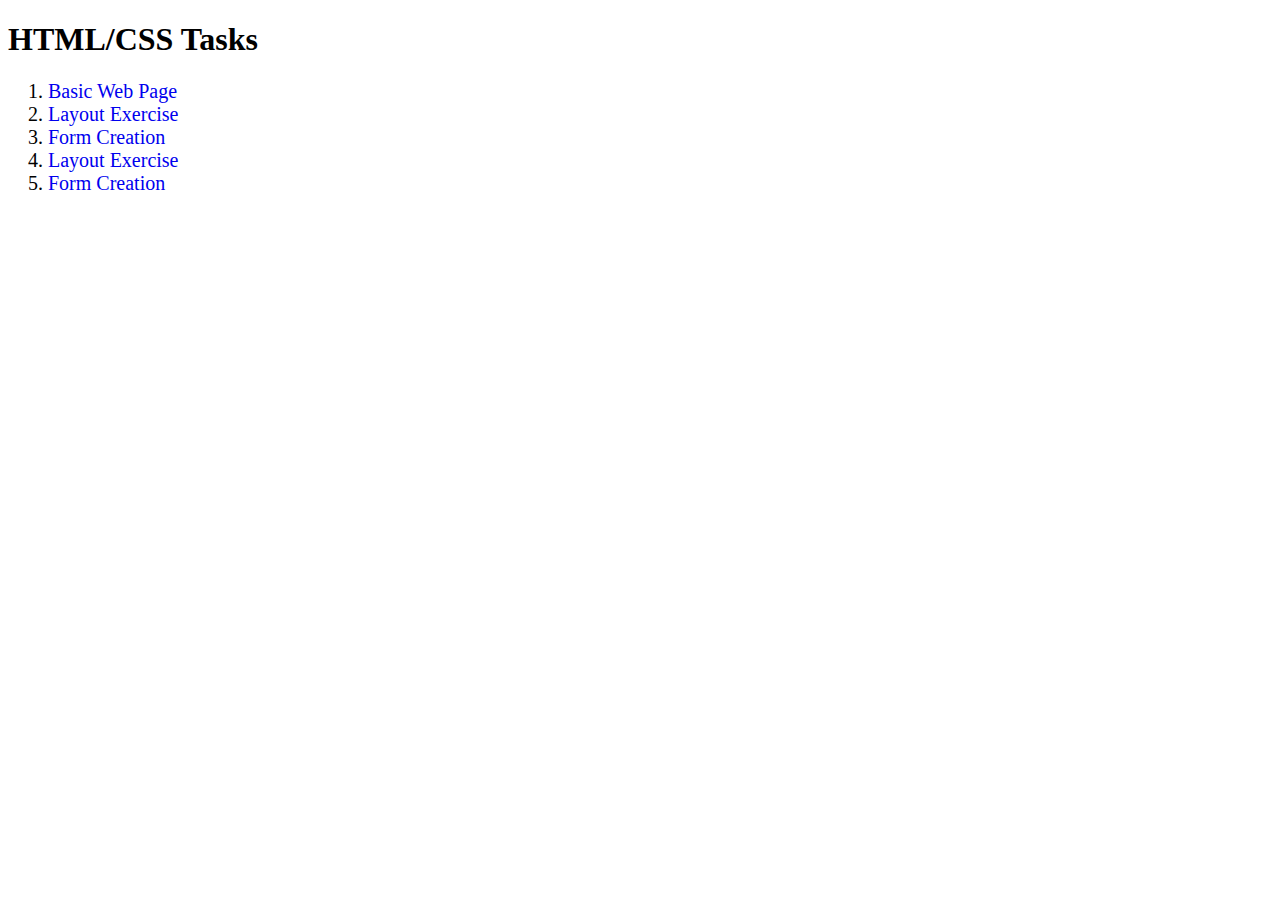
==== index.html @ 3ca8df1f "project file added" ====
<!DOCTYPE html>
<html lang="en">
<head>
    <meta charset="UTF-8">
    <meta name="viewport" content="width=device-width, initial-scale=1.0">
    <title>Document</title>
    <style>
        a{
            text-decoration: none;
        }
        ol{
            font-size: 20px;
        }

    </style>
</head>
<body>
    <h1>HTML/CSS Tasks</h1>
    <ol type="1">
        <li><a href="./Basic_Web_Page/index.html" target="_blank">Basic Web Page</a></li>
        <li><a href="./Layout_Exercise/index.html" target="_blank">Layout Exercise</a></li>
        <li><a href="./Form_Creation/index.html" target="_blank">Form Creation</a></li>
        <li><a href="./Interactive_Element/index.html" target="_blank">Layout Exercise</a></li>
        <li><a href="./Simple_Calculator/index.html" target="_blank">Form Creation</a></li>
    </ol>
</body>
</html>
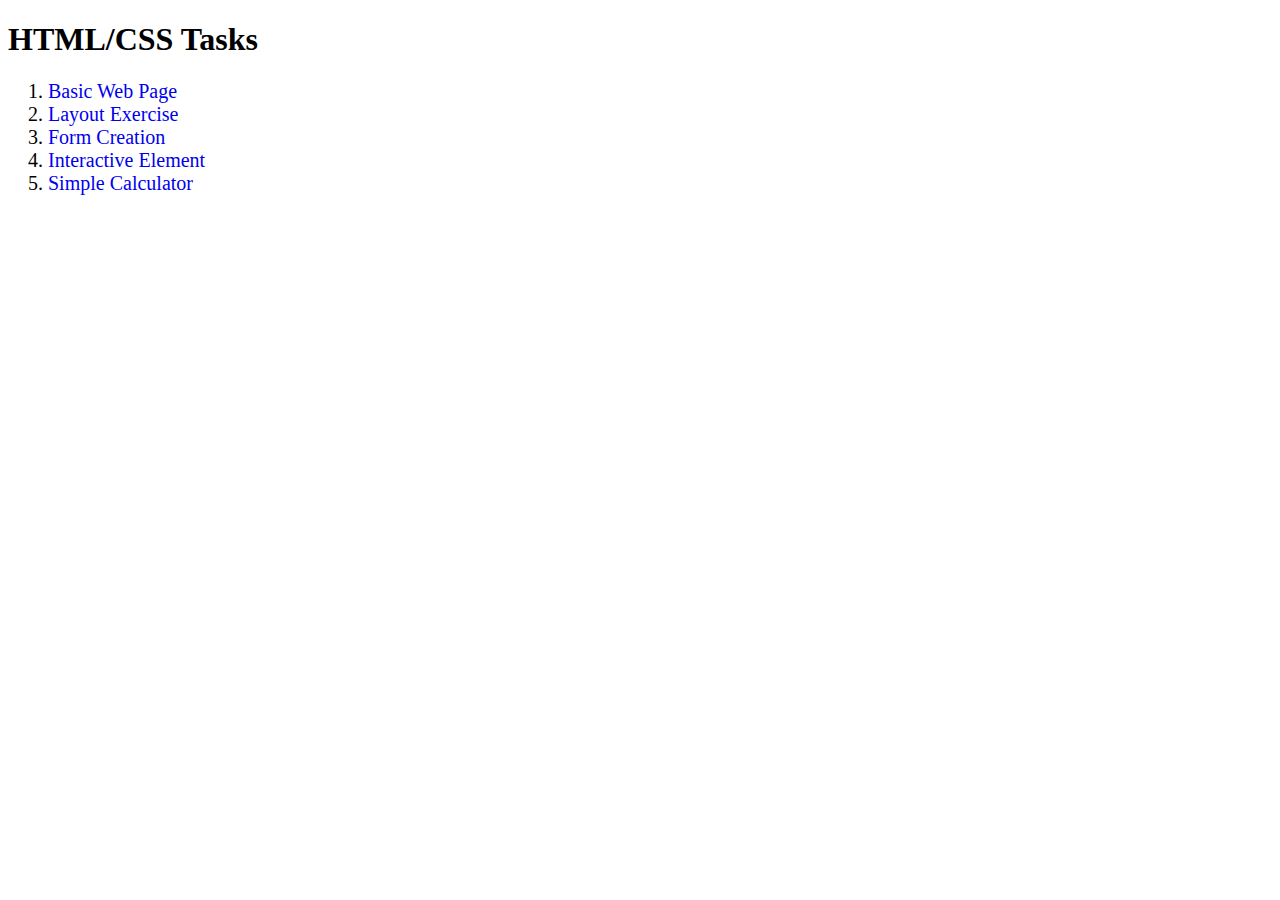
==== commit a30d642c: "Update index.html" ====
--- a/index.html
+++ b/index.html
@@ -20,8 +20,8 @@
         <li><a href="./Basic_Web_Page/index.html" target="_blank">Basic Web Page</a></li>
         <li><a href="./Layout_Exercise/index.html" target="_blank">Layout Exercise</a></li>
         <li><a href="./Form_Creation/index.html" target="_blank">Form Creation</a></li>
-        <li><a href="./Interactive_Element/index.html" target="_blank">Layout Exercise</a></li>
-        <li><a href="./Simple_Calculator/index.html" target="_blank">Form Creation</a></li>
+        <li><a href="./Interactive_Element/index.html" target="_blank">Interactive Element</a></li>
+        <li><a href="./Simple_Calculator/index.html" target="_blank">Simple Calculator</a></li>
     </ol>
 </body>
-</html>+</html>
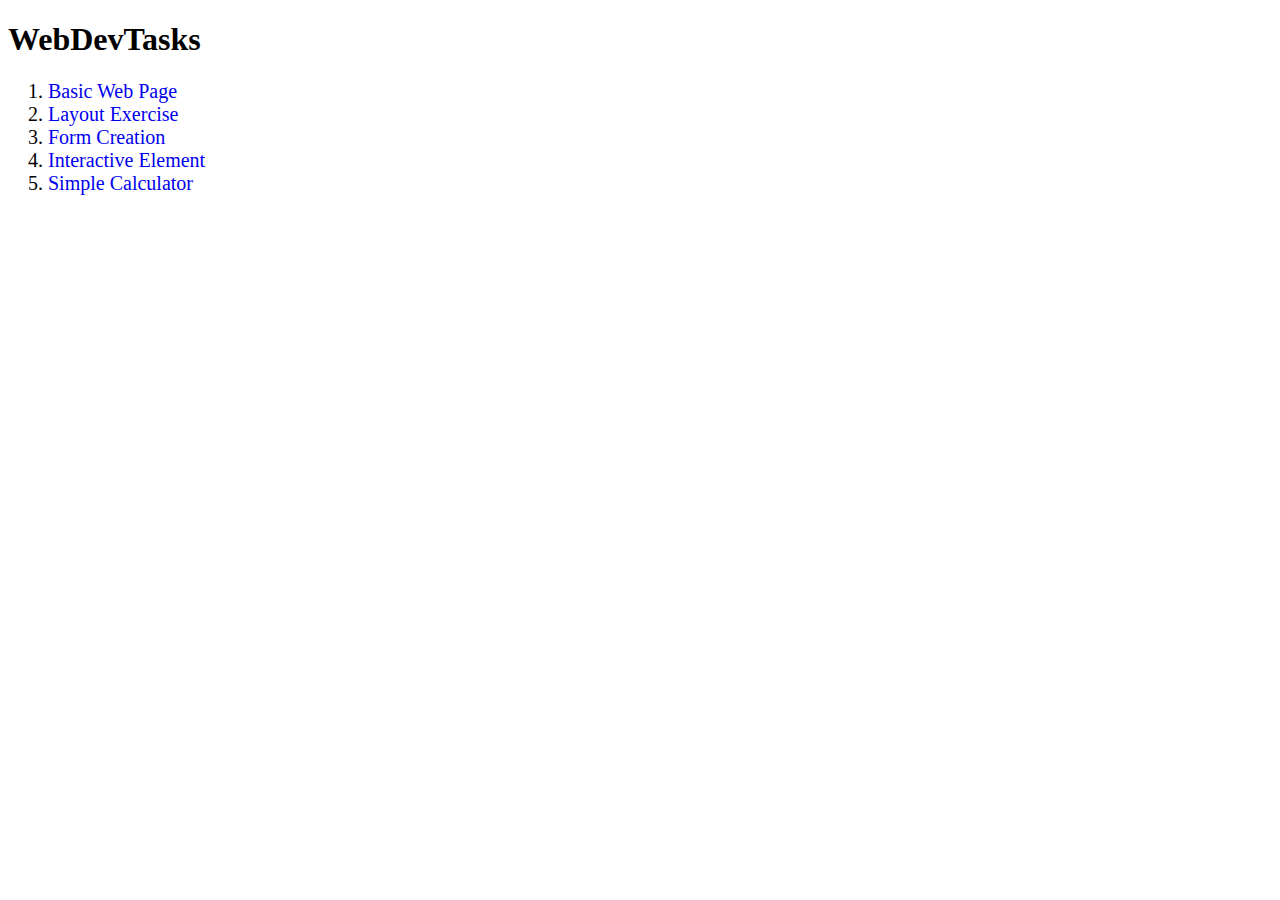
==== commit b0b9691e: "Update index.html" ====
--- a/index.html
+++ b/index.html
@@ -3,7 +3,7 @@
 <head>
     <meta charset="UTF-8">
     <meta name="viewport" content="width=device-width, initial-scale=1.0">
-    <title>Document</title>
+    <title>WebDevTasks</title>
     <style>
         a{
             text-decoration: none;
@@ -15,7 +15,7 @@
     </style>
 </head>
 <body>
-    <h1>HTML/CSS Tasks</h1>
+    <h1>WebDevTasks</h1>
     <ol type="1">
         <li><a href="./Basic_Web_Page/index.html" target="_blank">Basic Web Page</a></li>
         <li><a href="./Layout_Exercise/index.html" target="_blank">Layout Exercise</a></li>
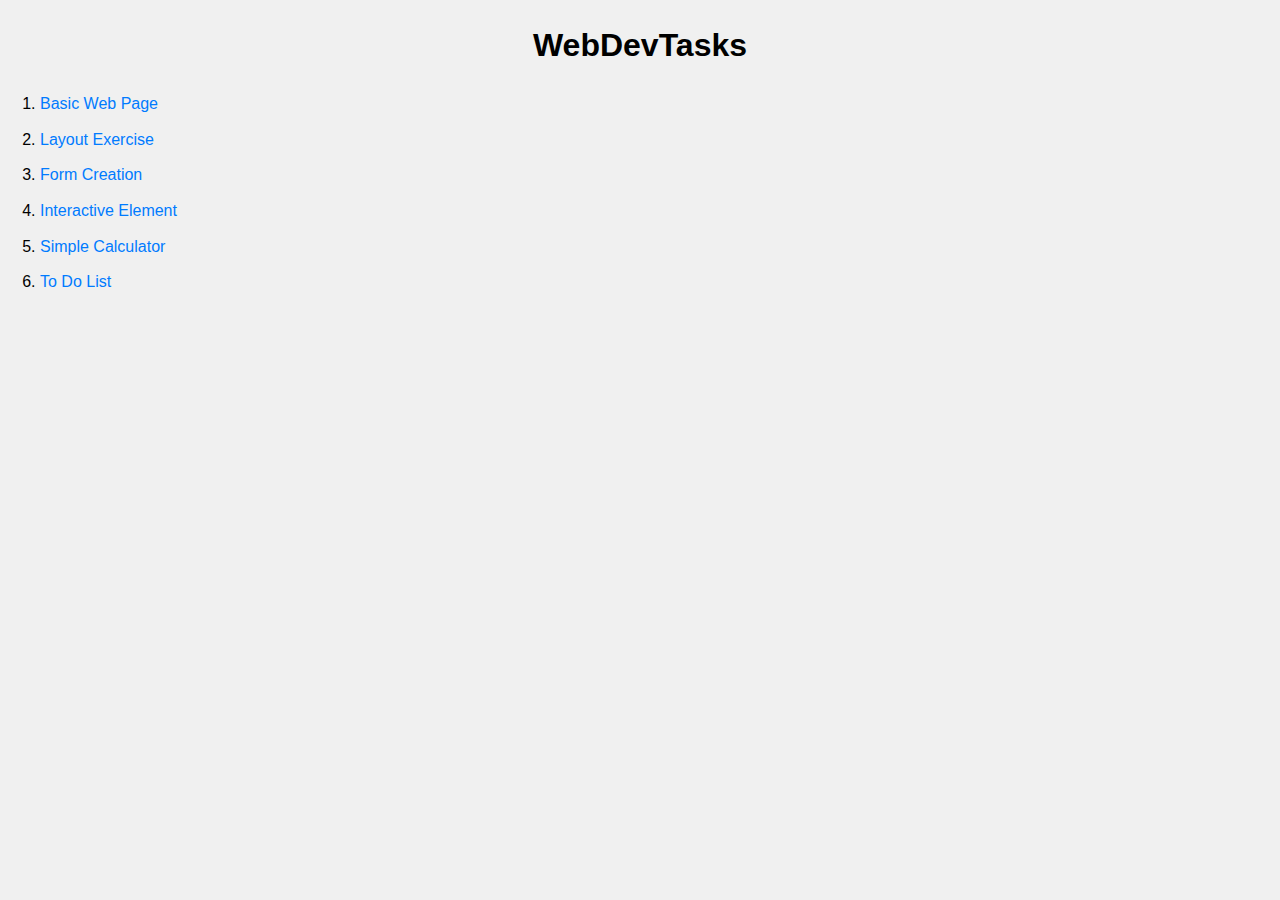
==== commit 1bf965b0: "todo app added" ====
--- a/index.html
+++ b/index.html
@@ -5,23 +5,65 @@
     <meta name="viewport" content="width=device-width, initial-scale=1.0">
     <title>WebDevTasks</title>
     <style>
-        a{
-            text-decoration: none;
-        }
-        ol{
-            font-size: 20px;
-        }
+
+body, h1, ol, li {
+    margin: 0;
+    padding: 0;
+  }
+  
+  body {
+    font-family: Arial, sans-serif;
+    background-color: #f0f0f0;
+    color: #000000;
+    line-height: 1.6;
+    padding: 20px;
+  }
+  
+  h1 {
+    text-align: center;
+    margin-bottom: 20px;
+  }
+  
+  ol {
+    list-style-type: decimal;
+    margin-left: 20px;
+  }
+  
+  li {
+    margin-bottom: 10px;
+  }
+  
+  a {
+    color: #007bff;
+    text-decoration: none;
+  }
+  
+  a:hover {
+    text-decoration: underline;
+  }
+  
+  button {
+    background-color: #007bff;
+    color: #fff;
+    border: none;
+    padding: 10px 20px;
+    border-radius: 5px;
+    cursor: pointer;
+    margin-top: 20px;
+  }
+
 
     </style>
 </head>
 <body>
     <h1>WebDevTasks</h1>
     <ol type="1">
-        <li><a href="./Basic_Web_Page/index.html" target="_blank">Basic Web Page</a></li>
-        <li><a href="./Layout_Exercise/index.html" target="_blank">Layout Exercise</a></li>
-        <li><a href="./Form_Creation/index.html" target="_blank">Form Creation</a></li>
-        <li><a href="./Interactive_Element/index.html" target="_blank">Interactive Element</a></li>
-        <li><a href="./Simple_Calculator/index.html" target="_blank">Simple Calculator</a></li>
+        <li><a href="./Basic_Web_Page/index.html" >Basic Web Page</a></li>
+        <li><a href="./Layout_Exercise/index.html">Layout Exercise</a></li>
+        <li><a href="./Form_Creation/index.html" >Form Creation</a></li>
+        <li><a href="./Interactive_Element/index.html" >Interactive Element</a></li>
+        <li><a href="./Simple_Calculator/index.html" >Simple Calculator</a></li>
+        <li><a href="./ToDoList/index.html" >To Do List</a></li>
     </ol>
 </body>
-</html>
+</html>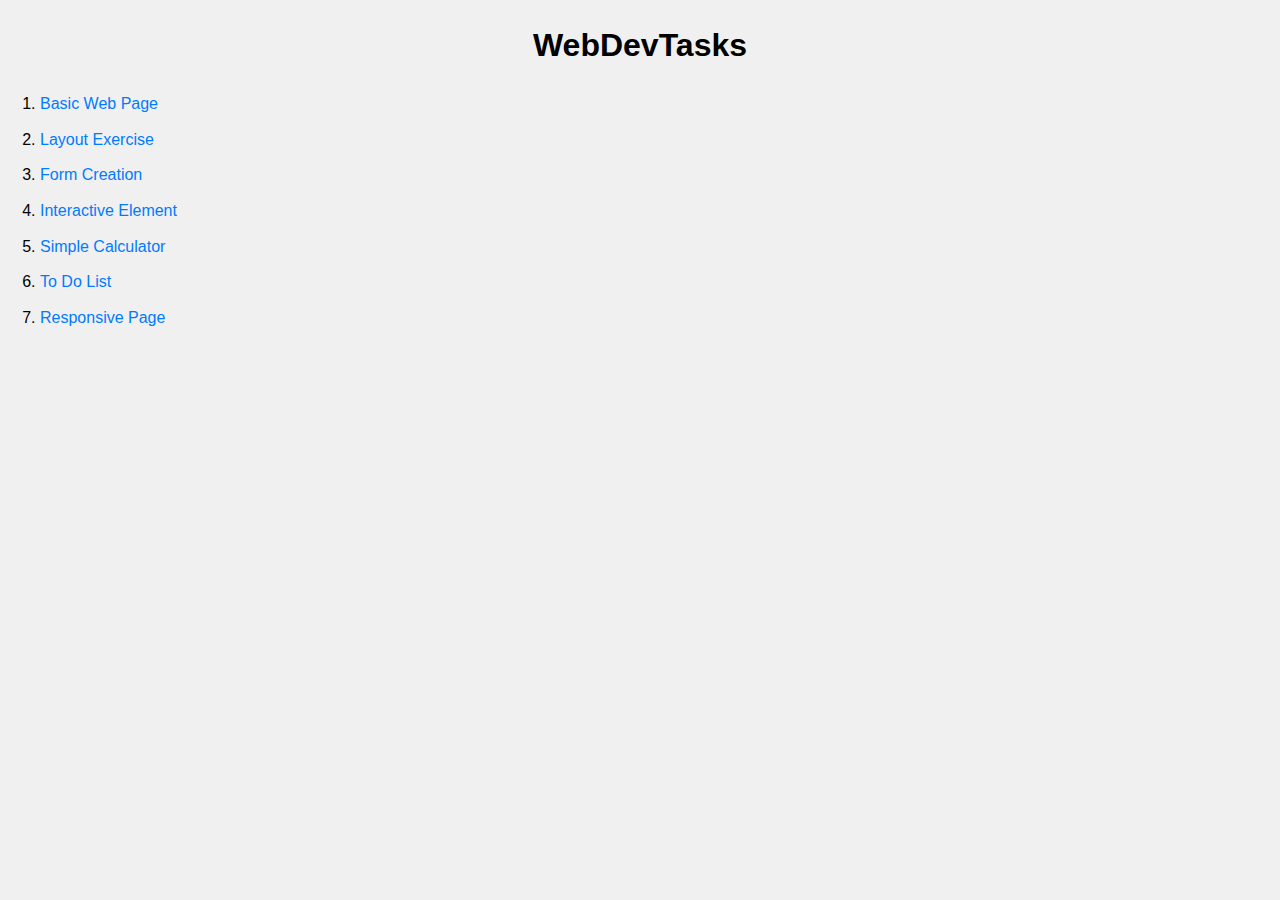
==== commit 27e3599d: "Responsive_page task completed" ====
--- a/index.html
+++ b/index.html
@@ -64,6 +64,7 @@
         <li><a href="./Interactive_Element/index.html" >Interactive Element</a></li>
         <li><a href="./Simple_Calculator/index.html" >Simple Calculator</a></li>
         <li><a href="./ToDoList/index.html" >To Do List</a></li>
+        <li><a href="./Responsive_Page/index.html" >Responsive Page</a></li>
     </ol>
 </body>
 </html>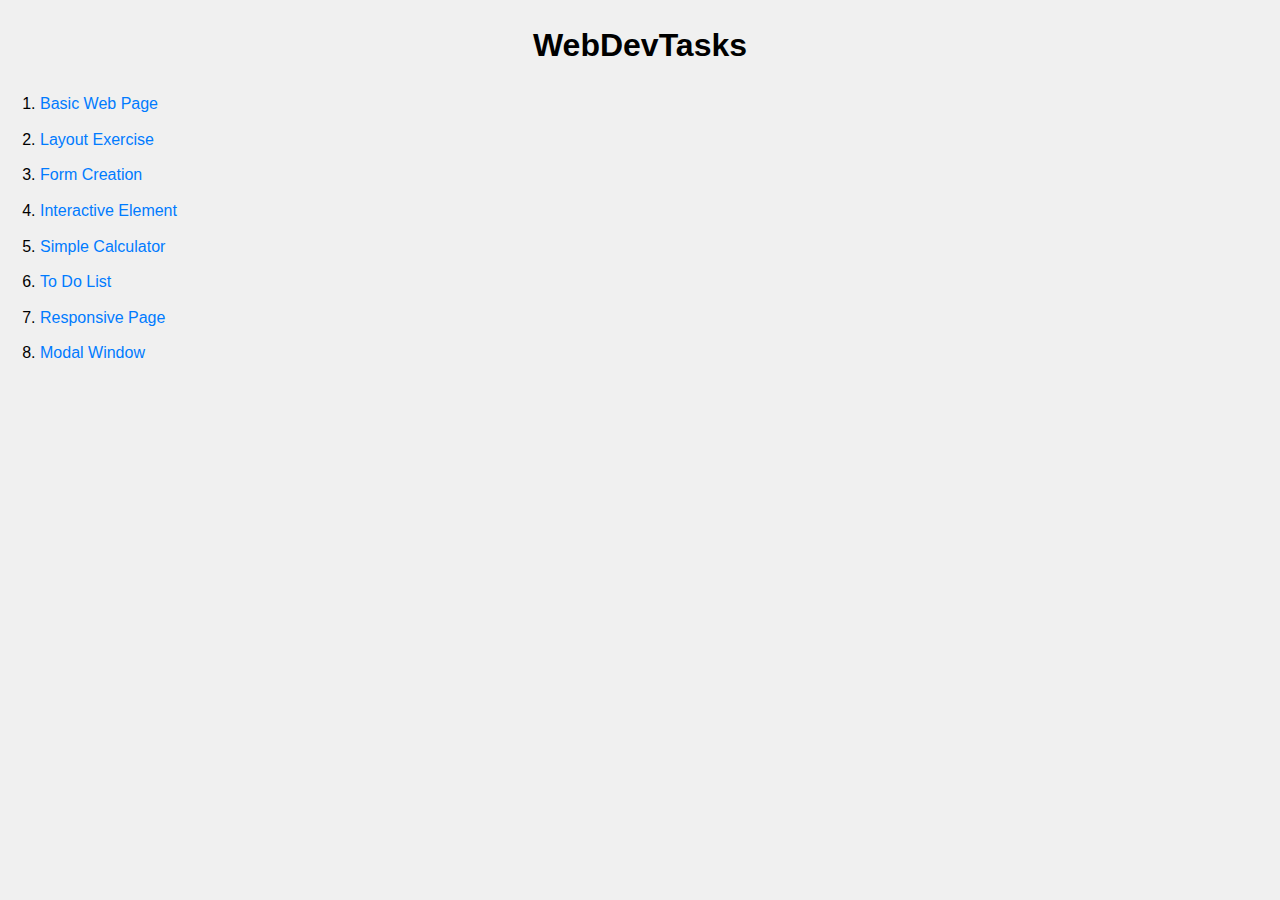
==== commit 38c88121: "Update index.html" ====
--- a/index.html
+++ b/index.html
@@ -65,6 +65,7 @@
         <li><a href="./Simple_Calculator/index.html" >Simple Calculator</a></li>
         <li><a href="./ToDoList/index.html" >To Do List</a></li>
         <li><a href="./Responsive_Page/index.html" >Responsive Page</a></li>
+        <li><a href="./Modal_Window/index.html" >Modal Window</a></li>
     </ol>
 </body>
-</html>+</html>
